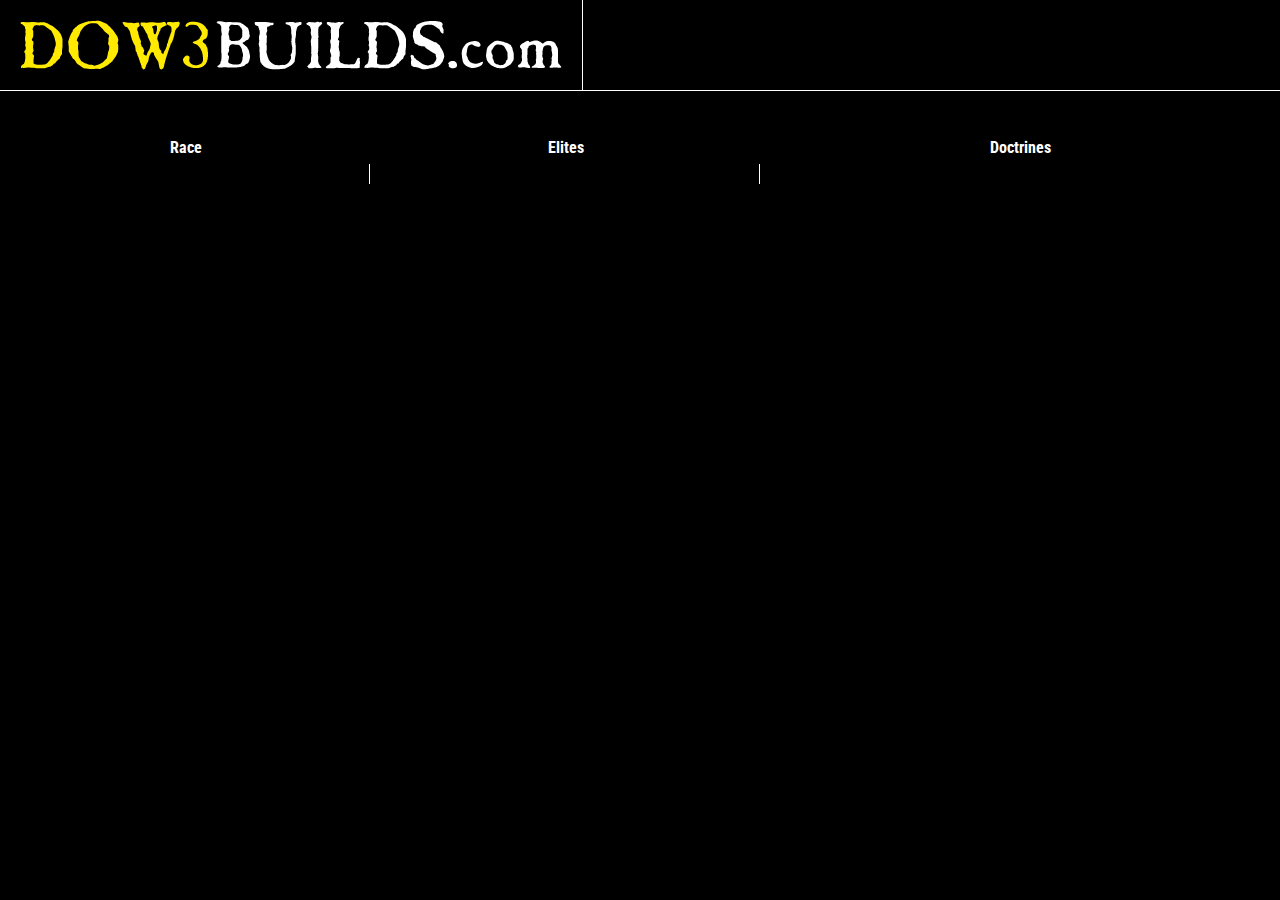
==== build.html @ 26c01b13 "Finshed Space Marines, created Build Viewer" ====
<!DOCTYPE html>
<html>
	<head>
		<title>Dawn of War 3 Builds</title>
		<meta name="description" content="Creat and share your custom Dawn of War 3 builds with doctrines, elites, and build orders">
		<meta http-equiv="content-type" content="text/html;charset=UTF-8">
		<link href="jquery-ui-1.12.1.custom/jquery-ui.css" rel="stylesheet">
		<script src="jquery-ui-1.12.1.custom/external/jquery/jquery.js"></script>
		<script src="jquery-ui-1.12.1.custom/jquery-ui.js"></script>
		<link href="https://fonts.googleapis.com/css?family=Roboto+Condensed" rel="stylesheet"> 
		<link rel="stylesheet" type="text/css" href="main.css">
	</head>
	<body>
		<header>
			<a id="logo" href="/"><img src="images/logo.png" /></a>
		</header>
		<section>
			
		</section>
		<table id="build_table">
			<tr>
				<th>Race</th>
				<th>Elites</th>
				<th>Doctrines</th>
			</tr>
			<tr>
				<td class="build_races">
					<img src="images/races/spacemarines.png" alt="sm">
					<img src="images/races/orks.png" alt="ork">
					<img src="images/races/eldar.png" alt="eld">
				</td>
				<td class="build_elites">
					<img title="<h2>Kill Team Ironmaw</h2><h3>Assassin</h3>Flexible ranged infantry squad that can choose between weapon packages when deployed. Their vortex grenades slow enemies and mark them for death, dealing damage over time and remaining as long as the Deathwatch attack the target." src="images/sm/elites/killteamironmaw.png" alt="killteamironmaw">
					<img title="<h2>Librarian Jonah Orion</h2><h3>Support / Crowd Control</h3>Flexible infantry spellcaster with dual-natured abilities that enhance allies while controlling and damaging enemies. Can summon a ring of stone around himself that absorbs shots and blocks movement." src="images/sm/elites/librarianjonahorion.png" alt="librarianjonahorion">
					<img title="<h2>Chaplain Diomedes</h2><h3>Support / Tank</h3>Melee infantry unit capable of withstanding conisderable punishment and enhancing allies. Diomedes critical strikes empower his allies and increase in potency the longer he remains in combat." src="images/sm/elites/chaplaindiomedes.png" alt="chaplaindiomedes">
					<img title="<h2>Gabriel Angelos</h2><h3>Nuker / Crowd Control</h3>Melee infantry unit that specializes in high area of effect damage and disruption. Gabriel's legendary hammer God-Splitter charges up over time, imbuing his abilities with additional properties." src="images/sm/elites/gabrielangelos.png" alt="gabrielangelos">
					<img title="<h2>Terminators</h2><h3>Nuker</h3>Heavy ranged infatry squad equipped with assault cannons that damage and slow in a line in-front of them. Terminators can teleport into position and bombard an area with cyclone missiles." src="images/sm/elites/terminators.png" alt="terminators">
					<img title="<h2>Assault Terminators</h2><h3>Tank / Crowd Control</h3>Heavy melee infatry squad that specializes in killing heavily armoured targets and structures. Can teleport into position and disrupt enemies in a large area." src="images/sm/elites/assaultterminators.png" alt="assaultterminators">
					<img title="<h2>Venerable Dreadnought</h2><h3>Nuker</h3>Ranged walker effective against heavily armoured targets and structures. Its plasma cannon can unleash a devasting shot that deals high damage and leaves behind a smoldering crater that deals damage over time in an area." src="images/sm/elites/venerabledreadnought.png" alt="venerabledreadnought">
					<img title="<h2>Imperial Knight Paladin</h2><h3>Tank / Nuker</h3>Super Heavy walker with powerful ranged and melee attacks. The Palidin can project its shield in a direction independent of its own facing, absorbing any shots that would otherwise pass through it." src="images/sm/elites/imperialknightpaladin.png" alt="imperialknightpaladin">
					<img title="<h2>Imperial Knight Solaria</h2><h3>Nuker</h3>Super Heavy ranged walker built to deal exceptional area of effect damage to all targets. Sustained attacks will cause her to overheat, reducing movement speed but adding unique properties to her abilities." src="images/sm/elites/imperialknightsolaria.png" alt="imperialknightsolaria">
				</td>
				<td class="build_doctrines">
					<img title="<h2>Jonah Orion's Command - Blind Grenade</h2>Scount grenades Blind and Silence the enemy for a duration. The duration increases as you Tier up. When reaching Level 8, this Doctrine is unlocked to be equipped as an Army Doctrine." src="images/sm/doctrines/blindgrenade.png" alt="blindgrenade">
					<img title="<h2>Solaria's Command - Fire on Move</h2>Tactical Marines equipped with bolters can fire on the move but do so less rapidly than when stationary. When reaching Level 8, this Doctrine is unlocked to be equipped as an Army Doctrine." src="images/sm/doctrines/fireonmove.png" alt="fireonmove">
					<img title="<h2>Paladin's Command - Shield Wall</h2>Devastator Marines gain a Shield if they've been stationary for a duration. Moving removes the Shield but if it is destroyed or the unit is disabled, it will take time fo rthe Shield to regenerate. When reaching Level 8, this Doctrine is unlocked to be equipped as an Army Doctrine." src="images/sm/doctrines/shieldwall.png" alt="shieldwall">
					<img title="<h2>Assault Terminators' Command - Frag Grenade</h2>Tactical Marines throw a grenade at the target position. Causes Knockback and Damage in a Circle. When reaching Level 8, this Doctrine is unlocked to be equipped as an Army Doctrine." src="images/sm/doctrines/fraggrenade.png" alt="fraggrenade">
					<img title="<h2>Pin</h2>Devastators use their heavy bolters to Immobilize the target. The ability is cancelled if the target is Disabled, Jumps, Teleports or is behind a Shot Absorber." src="images/sm/doctrines/pin.png" alt="pin">
					<img title="<h2>Hidden</h2>Snipers that remain stationary in Stealth Cover for a duration gain Stealth that persists even if they leave. Stealth is removed if they attack or get Detected." src="images/sm/doctrines/hidden.png" alt="hidden">
					<img title="<h2>Overwatch</h2>Scout Snipers set watch on a Circle around a target position. When an enemy steps into the Circle area, Scout Snipers fire with increased Attack Speed at the target and get a bonus shot for each Charge they've accumulated. Scout Snipers build up to 10 Charges over time while Overwatch is channeling." src="images/sm/doctrines/overwatch.png" alt="overwatch">
					<img title="<h2>Tireless</h2>Tactical Marines increase Speed when not in combat." src="images/sm/doctrines/tireless.png" alt="tireless">
					<img title="<h2>Scout Strike</h2>When Scouts are Stealthed they do bonus Damage on their initial attack." src="images/sm/doctrines/scoutstrike.png" alt="scoutstrike">
					<img title="<h2>Slow Death</h2>The Tactical Marines Flamer ability Slows Infantry and Immobilizes Vehicles." src="images/sm/doctrines/slowdeath.png" alt="slowdeath">
					<img title="<h2>Cover Fire</h2>If Scout Snipers are in Stealth or Heavy Cover their ranged attacks Slow." src="images/sm/doctrines/coverfire.png" alt="coverfire">
					<img title="<h2>Improved Scope</h2>Devastator Marines have increased weapon range while in Stealth or Heavy Cover." src="images/sm/doctrines/improvedscope.png" alt="improvedscope">
					<img title="<h2>Venerable Dreadnought's Command - Assault Leap</h2>Assault Marines perform a low flying leap in the target direction. Causes Damage to units it passes through. When reaching Level 8, this Doctrine is unlocked to be equipped as an Army Doctrine." src="images/sm/doctrines/assaultleap.png" alt="assaultleap">
					<img title="<h2>Terminators' Command - Focused Shot</h2>Devastors fire a focused lascannon shot at the target vehicle. Causees Silence, Slow and Disables Attacks. When reaching Level 8, this Doctrine is unlocked to be equipped as an Army Doctrine." src="images/sm/doctrines/focusedshot.png" alt="focusedshot">
					<img title="<h2>Thunderhawk Re-Deployement</h2>The Whirlwind calls in a Thunderhawk that re-deploys them to the target position after a delay." src="images/sm/doctrines/thunderhawkredeployment.png" alt="thunderhawkredeployment">
					<img title="<h2>Destructor Devastation</h2>When a Predator Destructor deals Damage it gains a temporary increase in weapon range and Attack Speed. Can stack multiple times." src="images/sm/doctrines/destructordevastation.png" alt="destructordevastation">
					<img title="<h2>Lone Wolf</h2>Land Speeders fight harder when they are behind enemy lines. Increases Damage and reduces Damage Taken when not near allies in a Circle." src="images/sm/doctrines/lonewolf.png" alt="lonewolf">
					<img title="<h2>Gabriel Angelos' Command - Slam Barrier</h2>The Dreadnought's Slam ability creates a temporary barrier. Absorbs shots and Reflects projectiles. When reaching Level 8, this Doctrine is unlocked to be equipped as an Army Doctrine." src="images/sm/doctrines/slambarrier.png" alt="slambarrier">
					<img title="<h2>Death Watch Command - Land Speeder Mark</h2>Land Speeders apply a Debuff to their target. Increases Damage Taken and Reveals the target for a duration. When reaching Level 8, this Doctrine is unlocked to be equipped as an Army Doctrine." src="images/sm/doctrines/landspeedermark.png" alt="landspeedermark">
					<img title="<h2>Diomedes' Command - Final Slam</h2>Instead of dying, the Dreadnought activates Slam and Heals enough to avoid death. Only triggers once. When reaching Level 8, this Doctrine is unlocked to be equipped as an Army Doctrine." src="images/sm/doctrines/finalslam.png" alt="finalslam">
					<img title="<h2>Ablative Armour - Landspeeder</h2>Land Speeders gain a Shield that regenerates." src="images/sm/doctrines/ablativearmourlandspeeder.png" alt="ablativearmourlandspeeder">
					<img title="<h2>Invigorating Slam</h2>Activating Slam invigorates the Dreadnought. Grants a temporary Shield that increases Speed while active. The bonus is only applied while Invigorating Slam has a Charge." src="images/sm/doctrines/invigoratingslam.png" alt="invigoratingslam">
					<img title="<h2>Ablative Armour - Predator</h2>Predators gain a Shield that regenerates." src="images/sm/doctrines/ablativearmourpredator.png" alt="ablativearmourpredator">
					<img title="<h2>Blessings of the Omnissiah</h2>Production Structures and Listening Posts Heal you and your allies' Vehicles in a Circle. Vehicles need to be out of combat for a while before they can Heal this way." src="images/sm/doctrines/blessingsoftheomnissiah.png" alt="blessingsoftheomnissiah">
					<img title="<h2>Tip of the Spear</h2>Your Listening Posts can be used to Reinforce yours and allied squads as well as Heal Elite Units." src="images/sm/doctrines/tipofthespear.png" alt="tipofthespear">
					<img title="<h2>Improved Listening Post</h2>Listening Posts you build have increased Health and do bonus Damage." src="images/sm/doctrines/improvedlisteningpost.png" alt="improvedlisteningpost">
				</td>
			</tr>
		</table>
		<div class="build_elite_docs">
			<img src="images/sm/elitedoctrines/killteam1.png" title="<h2>Death Watch Command - Land Speeder Mark</h2>Land Speeders apply a Debuff to their target. Increases Damage Taken and Reveals the target for a duration. When reaching Level 8, this Doctrine is unlocked to be equipped as an Army Doctrine." alt="deathwatchCommand">
			<img src="images/sm/elitedoctrines/killteam2.png" title="<h2>Deathwatch Presence - Death from Above</h2>Deathwatch can be deployed anywhere you have vision. When the Deathwatch are deployed, your other Elites can be deployed around the Deathwatch." alt="deathwatchPresence">
			
			<img src="images/sm/elitedoctrines/librarian1.png" title="<h2>Jonah Orion's Command - Blind Grenade</h2>Scount grenades Blind and Silence the enemy for a duration. The duration increases as you Tier up. When reaching Level 8, this Doctrine is unlocked to be equipped as an Army Doctrine." alt="jonahCommand">
			<img src="images/sm/elitedoctrines/librarian2.png" title="<h2>Jonah Orion's Presence - Standard Stonewall</h2>When Jonah Orion is deployed, the Standard erects a magical barrier in a Circle around itself. Blocks movement and Absorbs shots that pass through it." alt="jonahPresence">
			
			<img src="images/sm/doctrines/finalslam.png" title="<h2>Diomedes' Command - Final Slam</h2>Instead of dying, the Dreadnought activates Slam and Heals enough to avoid death. Only triggers once. When reaching Level 8, this Doctrine is unlocked to be equipped as an Army Doctrine." alt="diomedesCommand">
			<img src="images/sm/elitedoctrines/diomedes2.png" title="<h2>Diomedes' Presence - Rosarius</h2>When Diomedes is deployed, elites become temporarirly Invulnerable for a duration instead of dying. Has a long Cooldown between uses." alt="diomedesPresence">
			
			<img src="images/sm/elitedoctrines/gabriel1.png" title="<h2>Gabriel Angelos' Command - Slam Barrier</h2>The Dreadnought's Slam ability creates a temporary barrier. Absorbs shots and Reflects projectiles. When reaching Level 8, this Doctrine is unlocked to be equipped as an Army Doctrine." alt="gabrielCommand">
			<img src="images/sm/elitedoctrines/gabriel2.png" title="<h2>Gabriel Angelos' Presence - Inspiring Drop</h2>When Gabriel is deployed, Drop Pods Heal in a Circle upon landing." alt="gabrielPresence">
			
			<img title="<h2>Terminators' Presence - Devastation</h2>When Terminators are deployed, Devastator Marines with Heavy Bolters no longer have to setup or tear down their weapons." src="images/sm/elitedoctrines/terminators1.png" alt="terminatorsPresence">
			<img title="<h2>Terminators' Command - Focused Shot</h2>Devastors fire a focused lascannon shot at the target vehicle. Causees Silence, Slow and Disables Attacks. When reaching Level 8, this Doctrine is unlocked to be equipped as an Army Doctrine." src="images/sm/doctrines/focusedshot.png" alt="terminatorsCommand">
			
			<img title="<h2>Assault Terminators' Presence - Charging Slam</h2>When the Assault Terminators are deployed, the Dreadnought can charge in the target direction. Causes Damage, Knockback and Vehicle Stuns to units it passes through. At the end of his charge, or when activated during the charge the Dreadnought performs a Slam. They lose the ability to perform Slam without initiating a Charging Slam." src="images/sm/elitedoctrines/assaultterminators1.png" alt="assaultterminatorsPresence">
			<img title="<h2>Assault Terminators' Command - Frag Grenade</h2>Tactical Marines throw a grenade at the target position. Causes Knockback and Damage in a Circle. When reaching Level 8, this Doctrine is unlocked to be equipped as an Army Doctrine." src="images/sm/doctrines/fraggrenade.png" alt="assaultterminatorsCommand">
			
			<img title="<h2>Venerable Dreadnought's Presence - Plasma Storm</h2>When the Venerable Dreadnought is deployed, Tactical Marine Plasma Guns do not overheat." src="images/sm/elitedoctrines/venerabledreadnought1.png" alt="venerabledreadnoughtPresence">
			<img title="<h2>Venerable Dreadnought's Command - Assault Leap</h2>Assault Marines perform a low flying leap in the target direction. Causes Damage to units it passes through. When reaching Level 8, this Doctrine is unlocked to be equipped as an Army Doctrine." src="images/sm/elitedoctrines/venerabledreadnought2.png" alt="venerabledreadnoughtCommand">
			
			<img title="<h2>Paladin's Presence - Piercing Shot</h2>When the Imperial Knight Paladin is deployed, the Predator Destructor can fire a powerful shot in the target direction. The projectile Pierces, doing Damage to units it passes through." src="images/sm/elitedoctrines/imperialknightpaladin1.png" alt="imperialknightpaladinPresence">
			<img title="<h2>Paladin's Command - Shield Wall</h2>Devastator Marines gain a Shield if they've been stationary for a duration. Moving removes the Shield but if it is destroyed or the unit is disabled, it will take time fo rthe Shield to regenerate. When reaching Level 8, this Doctrine is unlocked to be equipped as an Army Doctrine." src="images/sm/elitedoctrines/imperialknightpaladin2.png" alt="imperialknightpaladinCommand">
			
			<img title="<h2>Solaria's Presence - Inferno Missiles</h2>When Solaria is deployed, Whirlwind rockets leave behind a pool of fire when they explode. Causes Damage over time in a Circle." src="images/sm/elitedoctrines/imperialknightsolaria1.png" alt="imperialknightsolariaPresence">
			<img title="<h2>Solaria's Command - Fire on Move</h2>Tactical Marines equipped with bolters can fire on the move but do so less rapidly than when stationary. When reaching Level 8, this Doctrine is unlocked to be equipped as an Army Doctrine." src="images/sm/doctrines/fireonmove.png" alt="imperialknightsolariaCommand">
		</div>
		<script>
			//url parser
			var r = /[?|&](\w+)=(\w+)+/g;
			var query = r.exec(window.location.href);

			while (query != null) {
				
				$('img[alt="'+ query[2] + '"]').show();
				if(query[1] == "1stElite") {
					var firstElite = query[2];
				}
				if(query[1] == "2ndElite") {
					var secondElite = query[2];
				}
				if(query[1] == "3rdElite") {
					var thirdElite = query[2];
				}
				if(query[1] == "1stEliteDoc") {
					$('.build_elite_docs img[alt="'+ query[2] + '"]').clone().insertAfter('.build_elites img[alt="'+ firstElite + '"]').show().css("margin-right", "10px");
				}
				if(query[1] == "2ndEliteDoc") {
					$('.build_elite_docs img[alt="'+ query[2] + '"]').clone().insertAfter('.build_elites img[alt="'+ secondElite + '"]').show().css("margin-right", "10px");
				}
				if(query[1] == "3rdEliteDoc") {
					$('.build_elite_docs img[alt="'+ query[2] + '"]').clone().insertAfter('.build_elites img[alt="'+ thirdElite + '"]').show().css("margin-right", "10px");
				}
				query = r.exec(window.location.href);
			}

			//tooltip code
			$( function() {
				$( document ).tooltip({
					tooltipClass: "tooltips",
					position: { my: "top+45", at: "center" },
					content: function () {
						return this.getAttribute("title")
					},
				});
			} );
		</script>
	</body>
</html>
---- main.css ----
*{
	margin: 0;
	padding: 0;
}

a {
	color: orange;
	text-decoration: none;
}

a:hover {
	color: white;
}

body {
	background: black;
	color: white;
	font-family: 'Roboto Condensed', sans-serif;
}

header {
	border-bottom: 1px solid white;
	white-space: nowrap;
	font-size: 0;
}

header a#clear {
	font-size: 14px;
	margin: 0 5px 0 0;
}

header a#logo {
	display: inline-block;
	padding: 20px;
	border-right: 1px solid white;
}

header a#logo img {
	
}

#race-select {
	display: inline-block;
	padding: 20px;
	text-align: center;
	
}

#race-select p {
	font-size: 12px;
	padding: 0;
}

button {
	border: none;
	background: none;
	color: orange;
	font-family: 'Roboto Condensed', sans-serif;
	cursor: pointer;
	border-right: 1px solid white;
	padding: 0 10px 0 0;
}

button:hover {
	color: white;
}

a#copy {
	font-size: 12px;
	margin: 0 10px 0 0px;
	cursor: pointer;
	padding: 0 10px 0 0;
	border-right: 1px solid white;
}

p#share {
	display: inline-block;
	margin: 0 0 0 10px;
	font-size: 12px;
}

p#share input {
	background: black;
	color: orange;
	font-family: 'Roboto Condensed', sans-serif;
	border: 1px solid orange;
	padding: 2px;
	border-radius: 3px;
	margin: 0 10px 0 0;
}

a#view {
	font-size: 12px;
	margin: 0 10px 0 0;
}

a#clear {
	border-left: 1px solid white;
	padding: 0 0 0 10px;
}

section {
	padding: 20px;
}

table {
	width: 100%;
}

table th {
	text-align: center;
	padding: 5px 20px;
}

table td {
	padding: 10px;
	/*border: 1px solid white;*/
	border-right: 1px solid white;
	text-align: center;
	vertical-align: top;
}

table tr td:last-child {
	border-right: none;
}

table td.elites {
	width: 15%;
}

table td.eliteDoctrines {
	width: 10%;

}

label > input{ /* HIDE RADIO */
  visibility: hidden; /* Makes input not-clickable */
  position: absolute; /* Remove input from document flow */
}

label > input + img{ /* IMAGE STYLES */
  cursor:pointer;
  border:2px solid transparent;
  border-radius: 3px;
}
label > input:checked + img{ /* (RADIO CHECKED) IMAGE STYLES */
  border:2px solid yellow;
}

label.disabled img {
	filter: grayscale(100%);
}

.eliteDocs {
	display: none;
}

.tooltips {
	border-width: 1px !important;
	padding: 0px !important;
	border-color: white;
	border-style: solid;
	border-radius: 5px;
	background: black;
	color: white;
}

.ui-tooltip-content {
	padding: 10px;
	font-size: 12px;
}

.tooltips h2 {
	font-weight: 400;
	color: #fff7c2;
}

.tooltips h3 {
	font-weight: 400;
	margin: 0 0 5px 0;
}

.selected_title {
	margin: 20px 0 0 0;
}

table#build_table tr td {
	vertical-align: middle;
}

.build_races img, .build_elites img, .build_doctrines img, .build_elite_docs {
	display: none;
}
.build_elites img {
	/*margin: 0;*/
}
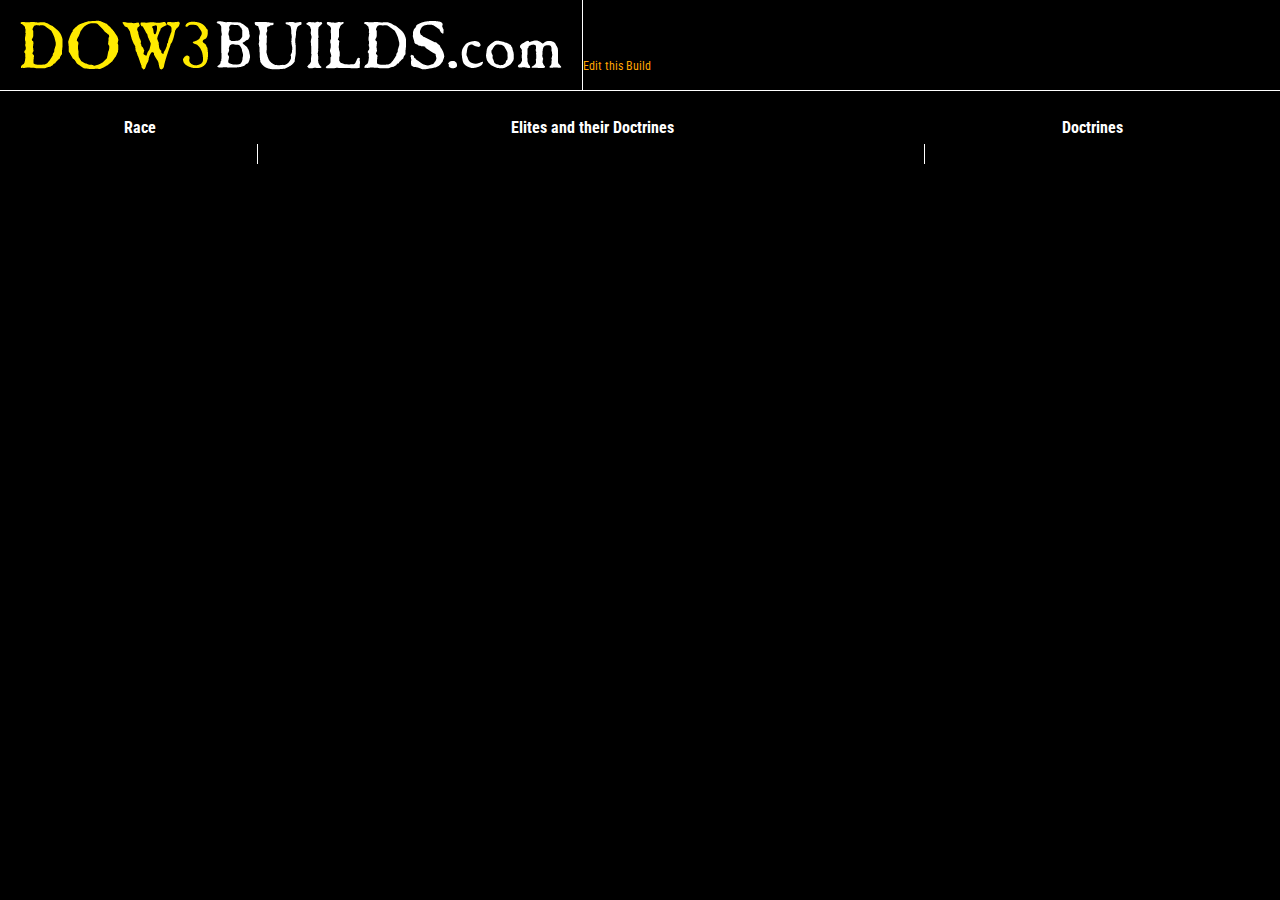
==== commit 8c651ec9: "Shortened values for shorter URLS" ====
--- a/build.html
+++ b/build.html
@@ -11,16 +11,17 @@
 		<link rel="stylesheet" type="text/css" href="main.css">
 	</head>
 	<body>
-		<header>
+		<header id="build_header">
 			<a id="logo" href="/"><img src="images/logo.png" /></a>
+			<a href="#" id="view">Edit this Build</a>
 		</header>
-		<section>
+		<section id="build_section">
 			
-		</section>
+		
 		<table id="build_table">
 			<tr>
 				<th>Race</th>
-				<th>Elites</th>
+				<th>Elites and their Doctrines</th>
 				<th>Doctrines</th>
 			</tr>
 			<tr>
@@ -30,74 +31,75 @@
 					<img src="images/races/eldar.png" alt="eld">
 				</td>
 				<td class="build_elites">
-					<img title="<h2>Kill Team Ironmaw</h2><h3>Assassin</h3>Flexible ranged infantry squad that can choose between weapon packages when deployed. Their vortex grenades slow enemies and mark them for death, dealing damage over time and remaining as long as the Deathwatch attack the target." src="images/sm/elites/killteamironmaw.png" alt="killteamironmaw">
-					<img title="<h2>Librarian Jonah Orion</h2><h3>Support / Crowd Control</h3>Flexible infantry spellcaster with dual-natured abilities that enhance allies while controlling and damaging enemies. Can summon a ring of stone around himself that absorbs shots and blocks movement." src="images/sm/elites/librarianjonahorion.png" alt="librarianjonahorion">
-					<img title="<h2>Chaplain Diomedes</h2><h3>Support / Tank</h3>Melee infantry unit capable of withstanding conisderable punishment and enhancing allies. Diomedes critical strikes empower his allies and increase in potency the longer he remains in combat." src="images/sm/elites/chaplaindiomedes.png" alt="chaplaindiomedes">
-					<img title="<h2>Gabriel Angelos</h2><h3>Nuker / Crowd Control</h3>Melee infantry unit that specializes in high area of effect damage and disruption. Gabriel's legendary hammer God-Splitter charges up over time, imbuing his abilities with additional properties." src="images/sm/elites/gabrielangelos.png" alt="gabrielangelos">
-					<img title="<h2>Terminators</h2><h3>Nuker</h3>Heavy ranged infatry squad equipped with assault cannons that damage and slow in a line in-front of them. Terminators can teleport into position and bombard an area with cyclone missiles." src="images/sm/elites/terminators.png" alt="terminators">
-					<img title="<h2>Assault Terminators</h2><h3>Tank / Crowd Control</h3>Heavy melee infatry squad that specializes in killing heavily armoured targets and structures. Can teleport into position and disrupt enemies in a large area." src="images/sm/elites/assaultterminators.png" alt="assaultterminators">
-					<img title="<h2>Venerable Dreadnought</h2><h3>Nuker</h3>Ranged walker effective against heavily armoured targets and structures. Its plasma cannon can unleash a devasting shot that deals high damage and leaves behind a smoldering crater that deals damage over time in an area." src="images/sm/elites/venerabledreadnought.png" alt="venerabledreadnought">
-					<img title="<h2>Imperial Knight Paladin</h2><h3>Tank / Nuker</h3>Super Heavy walker with powerful ranged and melee attacks. The Palidin can project its shield in a direction independent of its own facing, absorbing any shots that would otherwise pass through it." src="images/sm/elites/imperialknightpaladin.png" alt="imperialknightpaladin">
-					<img title="<h2>Imperial Knight Solaria</h2><h3>Nuker</h3>Super Heavy ranged walker built to deal exceptional area of effect damage to all targets. Sustained attacks will cause her to overheat, reducing movement speed but adding unique properties to her abilities." src="images/sm/elites/imperialknightsolaria.png" alt="imperialknightsolaria">
+					<img title="<h2>Kill Team Ironmaw</h2><h3>Assassin</h3>Flexible ranged infantry squad that can choose between weapon packages when deployed. Their vortex grenades slow enemies and mark them for death, dealing damage over time and remaining as long as the Deathwatch attack the target." src="images/sm/elites/killteamironmaw.png" alt="kti">
+					<img title="<h2>Librarian Jonah Orion</h2><h3>Support / Crowd Control</h3>Flexible infantry spellcaster with dual-natured abilities that enhance allies while controlling and damaging enemies. Can summon a ring of stone around himself that absorbs shots and blocks movement." src="images/sm/elites/librarianjonahorion.png" alt="ljo">
+					<img title="<h2>Chaplain Diomedes</h2><h3>Support / Tank</h3>Melee infantry unit capable of withstanding conisderable punishment and enhancing allies. Diomedes critical strikes empower his allies and increase in potency the longer he remains in combat." src="images/sm/elites/chaplaindiomedes.png" alt="cha">
+					<img title="<h2>Gabriel Angelos</h2><h3>Nuker / Crowd Control</h3>Melee infantry unit that specializes in high area of effect damage and disruption. Gabriel's legendary hammer God-Splitter charges up over time, imbuing his abilities with additional properties." src="images/sm/elites/gabrielangelos.png" alt="gab">
+					<img title="<h2>Terminators</h2><h3>Nuker</h3>Heavy ranged infatry squad equipped with assault cannons that damage and slow in a line in-front of them. Terminators can teleport into position and bombard an area with cyclone missiles." src="images/sm/elites/terminators.png" alt="ter">
+					<img title="<h2>Assault Terminators</h2><h3>Tank / Crowd Control</h3>Heavy melee infatry squad that specializes in killing heavily armoured targets and structures. Can teleport into position and disrupt enemies in a large area." src="images/sm/elites/assaultterminators.png" alt="ast">
+					<img title="<h2>Venerable Dreadnought</h2><h3>Nuker</h3>Ranged walker effective against heavily armoured targets and structures. Its plasma cannon can unleash a devasting shot that deals high damage and leaves behind a smoldering crater that deals damage over time in an area." src="images/sm/elites/venerabledreadnought.png" alt="ven">
+					<img title="<h2>Imperial Knight Paladin</h2><h3>Tank / Nuker</h3>Super Heavy walker with powerful ranged and melee attacks. The Palidin can project its shield in a direction independent of its own facing, absorbing any shots that would otherwise pass through it." src="images/sm/elites/imperialknightpaladin.png" alt="imp">
+					<img title="<h2>Imperial Knight Solaria</h2><h3>Nuker</h3>Super Heavy ranged walker built to deal exceptional area of effect damage to all targets. Sustained attacks will cause her to overheat, reducing movement speed but adding unique properties to her abilities." src="images/sm/elites/imperialknightsolaria.png" alt="ims">
 				</td>
 				<td class="build_doctrines">
-					<img title="<h2>Jonah Orion's Command - Blind Grenade</h2>Scount grenades Blind and Silence the enemy for a duration. The duration increases as you Tier up. When reaching Level 8, this Doctrine is unlocked to be equipped as an Army Doctrine." src="images/sm/doctrines/blindgrenade.png" alt="blindgrenade">
-					<img title="<h2>Solaria's Command - Fire on Move</h2>Tactical Marines equipped with bolters can fire on the move but do so less rapidly than when stationary. When reaching Level 8, this Doctrine is unlocked to be equipped as an Army Doctrine." src="images/sm/doctrines/fireonmove.png" alt="fireonmove">
-					<img title="<h2>Paladin's Command - Shield Wall</h2>Devastator Marines gain a Shield if they've been stationary for a duration. Moving removes the Shield but if it is destroyed or the unit is disabled, it will take time fo rthe Shield to regenerate. When reaching Level 8, this Doctrine is unlocked to be equipped as an Army Doctrine." src="images/sm/doctrines/shieldwall.png" alt="shieldwall">
-					<img title="<h2>Assault Terminators' Command - Frag Grenade</h2>Tactical Marines throw a grenade at the target position. Causes Knockback and Damage in a Circle. When reaching Level 8, this Doctrine is unlocked to be equipped as an Army Doctrine." src="images/sm/doctrines/fraggrenade.png" alt="fraggrenade">
+					<img title="<h2>Jonah Orion's Command - Blind Grenade</h2>Scount grenades Blind and Silence the enemy for a duration. The duration increases as you Tier up. When reaching Level 8, this Doctrine is unlocked to be equipped as an Army Doctrine." src="images/sm/doctrines/blindgrenade.png" alt="blg">
+					<img title="<h2>Solaria's Command - Fire on Move</h2>Tactical Marines equipped with bolters can fire on the move but do so less rapidly than when stationary. When reaching Level 8, this Doctrine is unlocked to be equipped as an Army Doctrine." src="images/sm/doctrines/fireonmove.png" alt="fom">
+					<img title="<h2>Paladin's Command - Shield Wall</h2>Devastator Marines gain a Shield if they've been stationary for a duration. Moving removes the Shield but if it is destroyed or the unit is disabled, it will take time fo rthe Shield to regenerate. When reaching Level 8, this Doctrine is unlocked to be equipped as an Army Doctrine." src="images/sm/doctrines/shieldwall.png" alt="shw">
+					<img title="<h2>Assault Terminators' Command - Frag Grenade</h2>Tactical Marines throw a grenade at the target position. Causes Knockback and Damage in a Circle. When reaching Level 8, this Doctrine is unlocked to be equipped as an Army Doctrine." src="images/sm/doctrines/fraggrenade.png" alt="frg">
 					<img title="<h2>Pin</h2>Devastators use their heavy bolters to Immobilize the target. The ability is cancelled if the target is Disabled, Jumps, Teleports or is behind a Shot Absorber." src="images/sm/doctrines/pin.png" alt="pin">
-					<img title="<h2>Hidden</h2>Snipers that remain stationary in Stealth Cover for a duration gain Stealth that persists even if they leave. Stealth is removed if they attack or get Detected." src="images/sm/doctrines/hidden.png" alt="hidden">
-					<img title="<h2>Overwatch</h2>Scout Snipers set watch on a Circle around a target position. When an enemy steps into the Circle area, Scout Snipers fire with increased Attack Speed at the target and get a bonus shot for each Charge they've accumulated. Scout Snipers build up to 10 Charges over time while Overwatch is channeling." src="images/sm/doctrines/overwatch.png" alt="overwatch">
-					<img title="<h2>Tireless</h2>Tactical Marines increase Speed when not in combat." src="images/sm/doctrines/tireless.png" alt="tireless">
-					<img title="<h2>Scout Strike</h2>When Scouts are Stealthed they do bonus Damage on their initial attack." src="images/sm/doctrines/scoutstrike.png" alt="scoutstrike">
-					<img title="<h2>Slow Death</h2>The Tactical Marines Flamer ability Slows Infantry and Immobilizes Vehicles." src="images/sm/doctrines/slowdeath.png" alt="slowdeath">
-					<img title="<h2>Cover Fire</h2>If Scout Snipers are in Stealth or Heavy Cover their ranged attacks Slow." src="images/sm/doctrines/coverfire.png" alt="coverfire">
-					<img title="<h2>Improved Scope</h2>Devastator Marines have increased weapon range while in Stealth or Heavy Cover." src="images/sm/doctrines/improvedscope.png" alt="improvedscope">
-					<img title="<h2>Venerable Dreadnought's Command - Assault Leap</h2>Assault Marines perform a low flying leap in the target direction. Causes Damage to units it passes through. When reaching Level 8, this Doctrine is unlocked to be equipped as an Army Doctrine." src="images/sm/doctrines/assaultleap.png" alt="assaultleap">
-					<img title="<h2>Terminators' Command - Focused Shot</h2>Devastors fire a focused lascannon shot at the target vehicle. Causees Silence, Slow and Disables Attacks. When reaching Level 8, this Doctrine is unlocked to be equipped as an Army Doctrine." src="images/sm/doctrines/focusedshot.png" alt="focusedshot">
-					<img title="<h2>Thunderhawk Re-Deployement</h2>The Whirlwind calls in a Thunderhawk that re-deploys them to the target position after a delay." src="images/sm/doctrines/thunderhawkredeployment.png" alt="thunderhawkredeployment">
-					<img title="<h2>Destructor Devastation</h2>When a Predator Destructor deals Damage it gains a temporary increase in weapon range and Attack Speed. Can stack multiple times." src="images/sm/doctrines/destructordevastation.png" alt="destructordevastation">
-					<img title="<h2>Lone Wolf</h2>Land Speeders fight harder when they are behind enemy lines. Increases Damage and reduces Damage Taken when not near allies in a Circle." src="images/sm/doctrines/lonewolf.png" alt="lonewolf">
-					<img title="<h2>Gabriel Angelos' Command - Slam Barrier</h2>The Dreadnought's Slam ability creates a temporary barrier. Absorbs shots and Reflects projectiles. When reaching Level 8, this Doctrine is unlocked to be equipped as an Army Doctrine." src="images/sm/doctrines/slambarrier.png" alt="slambarrier">
-					<img title="<h2>Death Watch Command - Land Speeder Mark</h2>Land Speeders apply a Debuff to their target. Increases Damage Taken and Reveals the target for a duration. When reaching Level 8, this Doctrine is unlocked to be equipped as an Army Doctrine." src="images/sm/doctrines/landspeedermark.png" alt="landspeedermark">
-					<img title="<h2>Diomedes' Command - Final Slam</h2>Instead of dying, the Dreadnought activates Slam and Heals enough to avoid death. Only triggers once. When reaching Level 8, this Doctrine is unlocked to be equipped as an Army Doctrine." src="images/sm/doctrines/finalslam.png" alt="finalslam">
-					<img title="<h2>Ablative Armour - Landspeeder</h2>Land Speeders gain a Shield that regenerates." src="images/sm/doctrines/ablativearmourlandspeeder.png" alt="ablativearmourlandspeeder">
-					<img title="<h2>Invigorating Slam</h2>Activating Slam invigorates the Dreadnought. Grants a temporary Shield that increases Speed while active. The bonus is only applied while Invigorating Slam has a Charge." src="images/sm/doctrines/invigoratingslam.png" alt="invigoratingslam">
-					<img title="<h2>Ablative Armour - Predator</h2>Predators gain a Shield that regenerates." src="images/sm/doctrines/ablativearmourpredator.png" alt="ablativearmourpredator">
-					<img title="<h2>Blessings of the Omnissiah</h2>Production Structures and Listening Posts Heal you and your allies' Vehicles in a Circle. Vehicles need to be out of combat for a while before they can Heal this way." src="images/sm/doctrines/blessingsoftheomnissiah.png" alt="blessingsoftheomnissiah">
-					<img title="<h2>Tip of the Spear</h2>Your Listening Posts can be used to Reinforce yours and allied squads as well as Heal Elite Units." src="images/sm/doctrines/tipofthespear.png" alt="tipofthespear">
-					<img title="<h2>Improved Listening Post</h2>Listening Posts you build have increased Health and do bonus Damage." src="images/sm/doctrines/improvedlisteningpost.png" alt="improvedlisteningpost">
+					<img title="<h2>Hidden</h2>Snipers that remain stationary in Stealth Cover for a duration gain Stealth that persists even if they leave. Stealth is removed if they attack or get Detected." src="images/sm/doctrines/hidden.png" alt="hid">
+					<img title="<h2>Overwatch</h2>Scout Snipers set watch on a Circle around a target position. When an enemy steps into the Circle area, Scout Snipers fire with increased Attack Speed at the target and get a bonus shot for each Charge they've accumulated. Scout Snipers build up to 10 Charges over time while Overwatch is channeling." src="images/sm/doctrines/overwatch.png" alt="ove">
+					<img title="<h2>Tireless</h2>Tactical Marines increase Speed when not in combat." src="images/sm/doctrines/tireless.png" alt="tir">
+					<img title="<h2>Scout Strike</h2>When Scouts are Stealthed they do bonus Damage on their initial attack." src="images/sm/doctrines/scoutstrike.png" alt="scs">
+					<img title="<h2>Slow Death</h2>The Tactical Marines Flamer ability Slows Infantry and Immobilizes Vehicles." src="images/sm/doctrines/slowdeath.png" alt="sld">
+					<img title="<h2>Cover Fire</h2>If Scout Snipers are in Stealth or Heavy Cover their ranged attacks Slow." src="images/sm/doctrines/coverfire.png" alt="cvf">
+					<img title="<h2>Improved Scope</h2>Devastator Marines have increased weapon range while in Stealth or Heavy Cover." src="images/sm/doctrines/improvedscope.png" alt="ims">
+					<img title="<h2>Venerable Dreadnought's Command - Assault Leap</h2>Assault Marines perform a low flying leap in the target direction. Causes Damage to units it passes through. When reaching Level 8, this Doctrine is unlocked to be equipped as an Army Doctrine." src="images/sm/doctrines/assaultleap.png" alt="asl">
+					<img title="<h2>Terminators' Command - Focused Shot</h2>Devastors fire a focused lascannon shot at the target vehicle. Causees Silence, Slow and Disables Attacks. When reaching Level 8, this Doctrine is unlocked to be equipped as an Army Doctrine." src="images/sm/doctrines/focusedshot.png" alt="fos">
+					<img title="<h2>Thunderhawk Re-Deployement</h2>The Whirlwind calls in a Thunderhawk that re-deploys them to the target position after a delay." src="images/sm/doctrines/thunderhawkredeployment.png" alt="thr">
+					<img title="<h2>Destructor Devastation</h2>When a Predator Destructor deals Damage it gains a temporary increase in weapon range and Attack Speed. Can stack multiple times." src="images/sm/doctrines/destructordevastation.png" alt="ded">
+					<img title="<h2>Lone Wolf</h2>Land Speeders fight harder when they are behind enemy lines. Increases Damage and reduces Damage Taken when not near allies in a Circle." src="images/sm/doctrines/lonewolf.png" alt="lwf">
+					<img title="<h2>Gabriel Angelos' Command - Slam Barrier</h2>The Dreadnought's Slam ability creates a temporary barrier. Absorbs shots and Reflects projectiles. When reaching Level 8, this Doctrine is unlocked to be equipped as an Army Doctrine." src="images/sm/doctrines/slambarrier.png" alt="slb">
+					<img title="<h2>Death Watch Command - Land Speeder Mark</h2>Land Speeders apply a Debuff to their target. Increases Damage Taken and Reveals the target for a duration. When reaching Level 8, this Doctrine is unlocked to be equipped as an Army Doctrine." src="images/sm/doctrines/landspeedermark.png" alt="lsm">
+					<img title="<h2>Diomedes' Command - Final Slam</h2>Instead of dying, the Dreadnought activates Slam and Heals enough to avoid death. Only triggers once. When reaching Level 8, this Doctrine is unlocked to be equipped as an Army Doctrine." src="images/sm/doctrines/finalslam.png" alt="fis">
+					<img title="<h2>Ablative Armour - Landspeeder</h2>Land Speeders gain a Shield that regenerates." src="images/sm/doctrines/ablativearmourlandspeeder.png" alt="aal">
+					<img title="<h2>Invigorating Slam</h2>Activating Slam invigorates the Dreadnought. Grants a temporary Shield that increases Speed while active. The bonus is only applied while Invigorating Slam has a Charge." src="images/sm/doctrines/invigoratingslam.png" alt="ins">
+					<img title="<h2>Ablative Armour - Predator</h2>Predators gain a Shield that regenerates." src="images/sm/doctrines/ablativearmourpredator.png" alt="abp">
+					<img title="<h2>Blessings of the Omnissiah</h2>Production Structures and Listening Posts Heal you and your allies' Vehicles in a Circle. Vehicles need to be out of combat for a while before they can Heal this way." src="images/sm/doctrines/blessingsoftheomnissiah.png" alt="boo">
+					<img title="<h2>Tip of the Spear</h2>Your Listening Posts can be used to Reinforce yours and allied squads as well as Heal Elite Units." src="images/sm/doctrines/tipofthespear.png" alt="tos">
+					<img title="<h2>Improved Listening Post</h2>Listening Posts you build have increased Health and do bonus Damage." src="images/sm/doctrines/improvedlisteningpost.png" alt="ilp">
 				</td>
 			</tr>
 		</table>
 		<div class="build_elite_docs">
-			<img src="images/sm/elitedoctrines/killteam1.png" title="<h2>Death Watch Command - Land Speeder Mark</h2>Land Speeders apply a Debuff to their target. Increases Damage Taken and Reveals the target for a duration. When reaching Level 8, this Doctrine is unlocked to be equipped as an Army Doctrine." alt="deathwatchCommand">
-			<img src="images/sm/elitedoctrines/killteam2.png" title="<h2>Deathwatch Presence - Death from Above</h2>Deathwatch can be deployed anywhere you have vision. When the Deathwatch are deployed, your other Elites can be deployed around the Deathwatch." alt="deathwatchPresence">
+			<img src="images/sm/elitedoctrines/killteam1.png" title="<h2>Death Watch Command - Land Speeder Mark</h2>Land Speeders apply a Debuff to their target. Increases Damage Taken and Reveals the target for a duration. When reaching Level 8, this Doctrine is unlocked to be equipped as an Army Doctrine." alt="ktic">
+			<img src="images/sm/elitedoctrines/killteam2.png" title="<h2>Deathwatch Presence - Death from Above</h2>Deathwatch can be deployed anywhere you have vision. When the Deathwatch are deployed, your other Elites can be deployed around the Deathwatch." alt="ktip">
 			
-			<img src="images/sm/elitedoctrines/librarian1.png" title="<h2>Jonah Orion's Command - Blind Grenade</h2>Scount grenades Blind and Silence the enemy for a duration. The duration increases as you Tier up. When reaching Level 8, this Doctrine is unlocked to be equipped as an Army Doctrine." alt="jonahCommand">
-			<img src="images/sm/elitedoctrines/librarian2.png" title="<h2>Jonah Orion's Presence - Standard Stonewall</h2>When Jonah Orion is deployed, the Standard erects a magical barrier in a Circle around itself. Blocks movement and Absorbs shots that pass through it." alt="jonahPresence">
+			<img src="images/sm/elitedoctrines/librarian1.png" title="<h2>Jonah Orion's Command - Blind Grenade</h2>Scount grenades Blind and Silence the enemy for a duration. The duration increases as you Tier up. When reaching Level 8, this Doctrine is unlocked to be equipped as an Army Doctrine." alt="ljoc">
+			<img src="images/sm/elitedoctrines/librarian2.png" title="<h2>Jonah Orion's Presence - Standard Stonewall</h2>When Jonah Orion is deployed, the Standard erects a magical barrier in a Circle around itself. Blocks movement and Absorbs shots that pass through it." alt="ljop">
 			
-			<img src="images/sm/doctrines/finalslam.png" title="<h2>Diomedes' Command - Final Slam</h2>Instead of dying, the Dreadnought activates Slam and Heals enough to avoid death. Only triggers once. When reaching Level 8, this Doctrine is unlocked to be equipped as an Army Doctrine." alt="diomedesCommand">
-			<img src="images/sm/elitedoctrines/diomedes2.png" title="<h2>Diomedes' Presence - Rosarius</h2>When Diomedes is deployed, elites become temporarirly Invulnerable for a duration instead of dying. Has a long Cooldown between uses." alt="diomedesPresence">
+			<img src="images/sm/doctrines/finalslam.png" title="<h2>Diomedes' Command - Final Slam</h2>Instead of dying, the Dreadnought activates Slam and Heals enough to avoid death. Only triggers once. When reaching Level 8, this Doctrine is unlocked to be equipped as an Army Doctrine." alt="chac">
+			<img src="images/sm/elitedoctrines/diomedes2.png" title="<h2>Diomedes' Presence - Rosarius</h2>When Diomedes is deployed, elites become temporarirly Invulnerable for a duration instead of dying. Has a long Cooldown between uses." alt="chap">
 			
-			<img src="images/sm/elitedoctrines/gabriel1.png" title="<h2>Gabriel Angelos' Command - Slam Barrier</h2>The Dreadnought's Slam ability creates a temporary barrier. Absorbs shots and Reflects projectiles. When reaching Level 8, this Doctrine is unlocked to be equipped as an Army Doctrine." alt="gabrielCommand">
-			<img src="images/sm/elitedoctrines/gabriel2.png" title="<h2>Gabriel Angelos' Presence - Inspiring Drop</h2>When Gabriel is deployed, Drop Pods Heal in a Circle upon landing." alt="gabrielPresence">
+			<img src="images/sm/elitedoctrines/gabriel1.png" title="<h2>Gabriel Angelos' Command - Slam Barrier</h2>The Dreadnought's Slam ability creates a temporary barrier. Absorbs shots and Reflects projectiles. When reaching Level 8, this Doctrine is unlocked to be equipped as an Army Doctrine." alt="gabc">
+			<img src="images/sm/elitedoctrines/gabriel2.png" title="<h2>Gabriel Angelos' Presence - Inspiring Drop</h2>When Gabriel is deployed, Drop Pods Heal in a Circle upon landing." alt="gabp">
 			
-			<img title="<h2>Terminators' Presence - Devastation</h2>When Terminators are deployed, Devastator Marines with Heavy Bolters no longer have to setup or tear down their weapons." src="images/sm/elitedoctrines/terminators1.png" alt="terminatorsPresence">
-			<img title="<h2>Terminators' Command - Focused Shot</h2>Devastors fire a focused lascannon shot at the target vehicle. Causees Silence, Slow and Disables Attacks. When reaching Level 8, this Doctrine is unlocked to be equipped as an Army Doctrine." src="images/sm/doctrines/focusedshot.png" alt="terminatorsCommand">
+			<img title="<h2>Terminators' Presence - Devastation</h2>When Terminators are deployed, Devastator Marines with Heavy Bolters no longer have to setup or tear down their weapons." src="images/sm/elitedoctrines/terminators1.png" alt="terp">
+			<img title="<h2>Terminators' Command - Focused Shot</h2>Devastors fire a focused lascannon shot at the target vehicle. Causees Silence, Slow and Disables Attacks. When reaching Level 8, this Doctrine is unlocked to be equipped as an Army Doctrine." src="images/sm/doctrines/focusedshot.png" alt="terc">
 			
-			<img title="<h2>Assault Terminators' Presence - Charging Slam</h2>When the Assault Terminators are deployed, the Dreadnought can charge in the target direction. Causes Damage, Knockback and Vehicle Stuns to units it passes through. At the end of his charge, or when activated during the charge the Dreadnought performs a Slam. They lose the ability to perform Slam without initiating a Charging Slam." src="images/sm/elitedoctrines/assaultterminators1.png" alt="assaultterminatorsPresence">
-			<img title="<h2>Assault Terminators' Command - Frag Grenade</h2>Tactical Marines throw a grenade at the target position. Causes Knockback and Damage in a Circle. When reaching Level 8, this Doctrine is unlocked to be equipped as an Army Doctrine." src="images/sm/doctrines/fraggrenade.png" alt="assaultterminatorsCommand">
+			<img title="<h2>Assault Terminators' Presence - Charging Slam</h2>When the Assault Terminators are deployed, the Dreadnought can charge in the target direction. Causes Damage, Knockback and Vehicle Stuns to units it passes through. At the end of his charge, or when activated during the charge the Dreadnought performs a Slam. They lose the ability to perform Slam without initiating a Charging Slam." src="images/sm/elitedoctrines/assaultterminators1.png" alt="astp">
+			<img title="<h2>Assault Terminators' Command - Frag Grenade</h2>Tactical Marines throw a grenade at the target position. Causes Knockback and Damage in a Circle. When reaching Level 8, this Doctrine is unlocked to be equipped as an Army Doctrine." src="images/sm/doctrines/fraggrenade.png" alt="astc">
 			
-			<img title="<h2>Venerable Dreadnought's Presence - Plasma Storm</h2>When the Venerable Dreadnought is deployed, Tactical Marine Plasma Guns do not overheat." src="images/sm/elitedoctrines/venerabledreadnought1.png" alt="venerabledreadnoughtPresence">
-			<img title="<h2>Venerable Dreadnought's Command - Assault Leap</h2>Assault Marines perform a low flying leap in the target direction. Causes Damage to units it passes through. When reaching Level 8, this Doctrine is unlocked to be equipped as an Army Doctrine." src="images/sm/elitedoctrines/venerabledreadnought2.png" alt="venerabledreadnoughtCommand">
+			<img title="<h2>Venerable Dreadnought's Presence - Plasma Storm</h2>When the Venerable Dreadnought is deployed, Tactical Marine Plasma Guns do not overheat." src="images/sm/elitedoctrines/venerabledreadnought1.png" alt="venp">
+			<img title="<h2>Venerable Dreadnought's Command - Assault Leap</h2>Assault Marines perform a low flying leap in the target direction. Causes Damage to units it passes through. When reaching Level 8, this Doctrine is unlocked to be equipped as an Army Doctrine." src="images/sm/elitedoctrines/venerabledreadnought2.png" alt="venc">
 			
-			<img title="<h2>Paladin's Presence - Piercing Shot</h2>When the Imperial Knight Paladin is deployed, the Predator Destructor can fire a powerful shot in the target direction. The projectile Pierces, doing Damage to units it passes through." src="images/sm/elitedoctrines/imperialknightpaladin1.png" alt="imperialknightpaladinPresence">
-			<img title="<h2>Paladin's Command - Shield Wall</h2>Devastator Marines gain a Shield if they've been stationary for a duration. Moving removes the Shield but if it is destroyed or the unit is disabled, it will take time fo rthe Shield to regenerate. When reaching Level 8, this Doctrine is unlocked to be equipped as an Army Doctrine." src="images/sm/elitedoctrines/imperialknightpaladin2.png" alt="imperialknightpaladinCommand">
+			<img title="<h2>Paladin's Presence - Piercing Shot</h2>When the Imperial Knight Paladin is deployed, the Predator Destructor can fire a powerful shot in the target direction. The projectile Pierces, doing Damage to units it passes through." src="images/sm/elitedoctrines/imperialknightpaladin1.png" alt="impp">
+			<img title="<h2>Paladin's Command - Shield Wall</h2>Devastator Marines gain a Shield if they've been stationary for a duration. Moving removes the Shield but if it is destroyed or the unit is disabled, it will take time fo rthe Shield to regenerate. When reaching Level 8, this Doctrine is unlocked to be equipped as an Army Doctrine." src="images/sm/elitedoctrines/imperialknightpaladin2.png" alt="impc">
 			
-			<img title="<h2>Solaria's Presence - Inferno Missiles</h2>When Solaria is deployed, Whirlwind rockets leave behind a pool of fire when they explode. Causes Damage over time in a Circle." src="images/sm/elitedoctrines/imperialknightsolaria1.png" alt="imperialknightsolariaPresence">
-			<img title="<h2>Solaria's Command - Fire on Move</h2>Tactical Marines equipped with bolters can fire on the move but do so less rapidly than when stationary. When reaching Level 8, this Doctrine is unlocked to be equipped as an Army Doctrine." src="images/sm/doctrines/fireonmove.png" alt="imperialknightsolariaCommand">
+			<img title="<h2>Solaria's Presence - Inferno Missiles</h2>When Solaria is deployed, Whirlwind rockets leave behind a pool of fire when they explode. Causes Damage over time in a Circle." src="images/sm/elitedoctrines/imperialknightsolaria1.png" alt="imsp">
+			<img title="<h2>Solaria's Command - Fire on Move</h2>Tactical Marines equipped with bolters can fire on the move but do so less rapidly than when stationary. When reaching Level 8, this Doctrine is unlocked to be equipped as an Army Doctrine." src="images/sm/doctrines/fireonmove.png" alt="imsc">
 		</div>
+		</section>
 		<script>
 			//url parser
 			var r = /[?|&](\w+)=(\w+)+/g;
@@ -116,16 +118,42 @@
 					var thirdElite = query[2];
 				}
 				if(query[1] == "1stEliteDoc") {
-					$('.build_elite_docs img[alt="'+ query[2] + '"]').clone().insertAfter('.build_elites img[alt="'+ firstElite + '"]').show().css("margin-right", "10px");
+					$('.build_elite_docs img[alt="'+ query[2] + '"]').clone().insertAfter('.build_elites img[alt="'+ firstElite + '"]').show().css({
+						"margin-right": "15px",
+						"margin-left": "5px",
+						"width": "50px",
+						"height": "auto",
+						"margin-bottom": "15px"
+						});
 				}
 				if(query[1] == "2ndEliteDoc") {
-					$('.build_elite_docs img[alt="'+ query[2] + '"]').clone().insertAfter('.build_elites img[alt="'+ secondElite + '"]').show().css("margin-right", "10px");
+					$('.build_elite_docs img[alt="'+ query[2] + '"]').clone().insertAfter('.build_elites img[alt="'+ secondElite + '"]').show().css({
+						"margin-right": "15px",
+						"margin-left": "5px",
+						"width": "50px",
+						"height": "auto",
+						"margin-bottom": "15px"
+						});
 				}
 				if(query[1] == "3rdEliteDoc") {
-					$('.build_elite_docs img[alt="'+ query[2] + '"]').clone().insertAfter('.build_elites img[alt="'+ thirdElite + '"]').show().css("margin-right", "10px");
+					$('.build_elite_docs img[alt="'+ query[2] + '"]').clone().insertAfter('.build_elites img[alt="'+ thirdElite + '"]').show().css({
+						"margin-left": "5px",
+						"width": "50px",
+						"height": "auto",
+						"margin-bottom": "15px"
+						});
 				}
 				query = r.exec(window.location.href);
 			}
+
+			//Show parameters on page
+			function showValues() {
+				var url = window.location.href; // Returns full URL
+				url = url.split('build.html?')[1]
+				var str = "index.html?" + url;
+				$("#view").attr('href', str);
+			}
+			showValues();
 
 			//tooltip code
 			$( function() {
